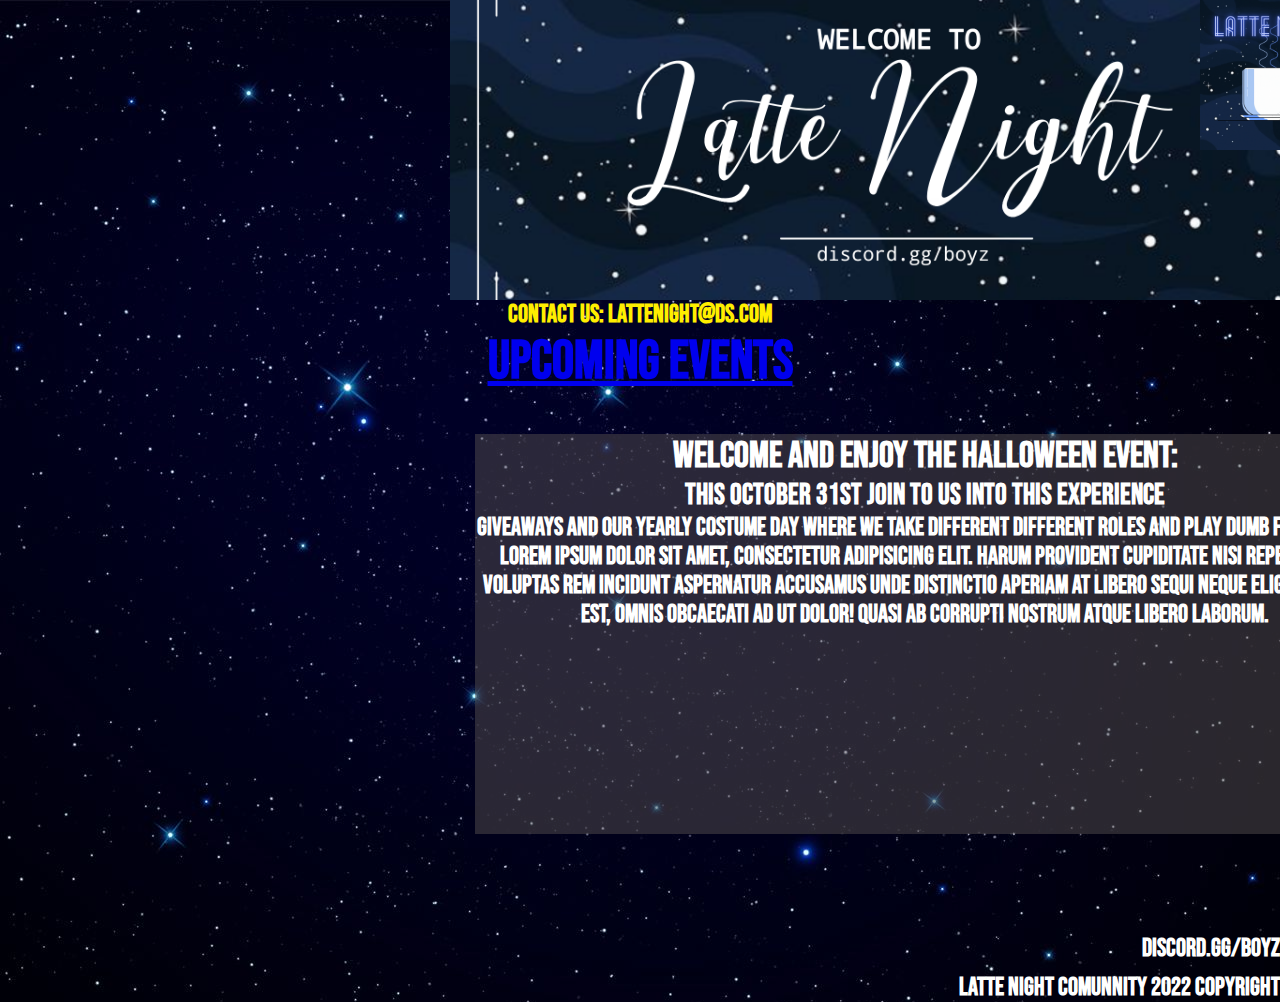
==== primeraEntrega1 Torres/event.html @ a0ee101e "Add files via upload" ====
<!DOCTYPE html>
<html lang="en">

<head>
    <meta charset="UTF-8">
    <meta http-equiv="X-UA-Compatible" content="IE=edge">
    <meta name="viewport" content="width=device-width, initial-scale=1.0">
    <link rel="stylesheet" href="Estilos/estilos.css" />
    <link rel="preconnect" href="https://fonts.googleapis.com">
    <link rel="preconnect" href="https://fonts.gstatic.com" crossorigin>
    <link href="https://fonts.googleapis.com/css2?family=Bebas+Neue&display=swap" rel="stylesheet">
    <title>Events</title>
</head>

<body>

    <div class="banner">
        
        <div class="logo">

        </div>
    </div>

    <div>
        <h1 class="titulo">
            CONTACT US: lattenight@ds.com
        </h1>
    </div>


    <h1 class="titulo2"><a href="index.html">UPCOMING EVENTS</a></h1>


    <div class="textBlocks">
        <h2>WELCOME AND ENJOY THE HALLOWEEN EVENT: </h2>
        <h3>THIS OCTOBER 31ST JOIN TO US INTO THIS EXPERIENCE</h3>
        <h4>GIVEAWAYS AND OUR YEARLY COSTUME DAY WHERE WE TAKE DIFFERENT
            DIFFERENT ROLES AND PLAY DUMB FOR A WHILE.</h4>
        <h4>Lorem ipsum dolor sit amet, consectetur adipisicing elit. Harum provident cupiditate nisi repellendus
            voluptas rem incidunt aspernatur accusamus unde distinctio aperiam at libero sequi neque eligendi animi est,
            omnis obcaecati ad ut dolor! Quasi ab corrupti nostrum atque libero laborum.</h4>

    </div>


    <div>
        <footer>
            <h4 class="footer">discord.gg/boyz</h4>
        </footer>
    </div>
    
    <div>
        <footer>
            <h4 class="footer2">Latte Night Comunnity 2022 Copyright</h4>
        </footer>
    </div>
</body>

</html>
---- primeraEntrega1 Torres/Estilos/estilos.css ----
* {
    margin: 0;
    padding: 0;
    box-sizing: border-box;
}
/*----------------------Menu de navegacion-------------------- */
#header {
    margin: 1px;
    width: 700px;
    margin-left: 500px;
    display: inline-block;
}

ul, ol {
    list-style: none;
}

.nav li a {
    background-color: black;
    color: white;
    text-decoration: none;
    padding: 10px 15px;
    display: block;
}

.nav li a:hover {
    background-color: rgb(95, 85, 231);
}

.nav li ul {
    display: none;
    position: absolute;
    min-width: 140px;
}

.nav li:hover>ul {
    display: block;
}

.nav>li {
    float: center;
}

/*----------------------Menu de bloques-------------------- */
#block {
    margin: 1px;
    width: 900px;
    height: 900px;
    margin-left: 100px;
    margin-top: 10px;
    display: inline-block;
}

#block2 {
    margin: 1px;
    width: 900px;
    height: 900px;
    margin-left: 100px;
    margin-top: -1000px;
    display: inline-block;
}

#block3 {

    margin: 1px;
    width: 300px;
    height:100px;
    margin-left: 1000px;
    margin-top: -1000px;
    display: inline-block;
}

#block4 {

    margin: 1px;
    width: 900px;
    height: 900px;
    margin-left: 100px;
    margin-top: -1000px;
    display: inline-block;
}

ul, ol {
    list-style: none;
}

.nav2 li a {
    background-color: rgb(133, 133, 133);
    color: black;
    text-decoration: none;
    padding: 10px 15px;
    height: 450px;
    display: block;
}

.nav2 li a:hover {
    background-color: grey;
    
}

.nav2 li ul {
    display: none;
    position: absolute;
    min-width: 200px;
}

.nav2 li:hover>ul {
    display: block;
}

.nav2>li {
    float: center;
}

ul, ol {
    list-style: none;
}

.nav3 li a {
    background-color: rgb(133, 133, 133);
    color: black;
    text-decoration: none;
    padding: 10px 15px;
    height: 450px;
    display: block;
}

.nav3 li a:hover {
    background-color: grey;
    
}

.nav3 li ul {
    display: none;
    position: absolute;
    min-width: 200px;
}

.nav3 li:hover>ul {
    display: block;
}

.nav3>li {
    background-color: rgb(97, 95, 219);
    color: rgb(238, 255, 0);
    text-decoration: none;
    padding: 10px 15px;
    height: 450px;
    display: block;
    
    
}





/*----------------------------------Etiquetas-------------------------*/

body {
    background-image: url(../Imagenes/background.jpg);
    background-size: cover;
    font-family: 'Bebas Neue';
    font-size: 155%;
}

.titulo {
    text-align: center;
    color: rgb(255, 238, 0);
    font-size:100%;
    display: block;
}

.titulo2 {
    text-align: center;
    color: rgb(255, 238, 0);
    font-size:220%;
    display: block;
}

.banner{
    width: 900px;
    height: 300px;
    background-image: url(../Imagenes/banner.png);
    background-position: right;
    background-size: cover;
    background-repeat:no-repeat;
    margin-left: 450px;
}

.logo{
    width: 150px;
    height: 150px;
    background-image: url(../Imagenes/logo.gif);
    background-position: center;
    background-size: cover;
    background-repeat:no-repeat;
    margin-left: 750px;
    
}

.footer{
    margin-top: -400px;
    color: rgb(255, 255, 255);
    text-align: right;
}

.footer2{
    margin-top: 10px;
    color: rgb(255, 255, 255);
    text-align: right;
}

.footer{
    margin-top: 100px;
    color: rgb(255, 255, 255);
    text-align: right;
}

.footer2{
    margin-top: 10px;
    color: rgb(255, 255, 255);
    text-align: right;
}
.textBlocks{
    width: 900px;
    height: 400px;
    background-color: rgba(83, 78, 78, 0.5);
    color: rgb(255, 255, 255);
    text-align: center;
    margin-left: 475px;
    margin-top: 40px;
}
.margen{
    margin-right: 5px;
}
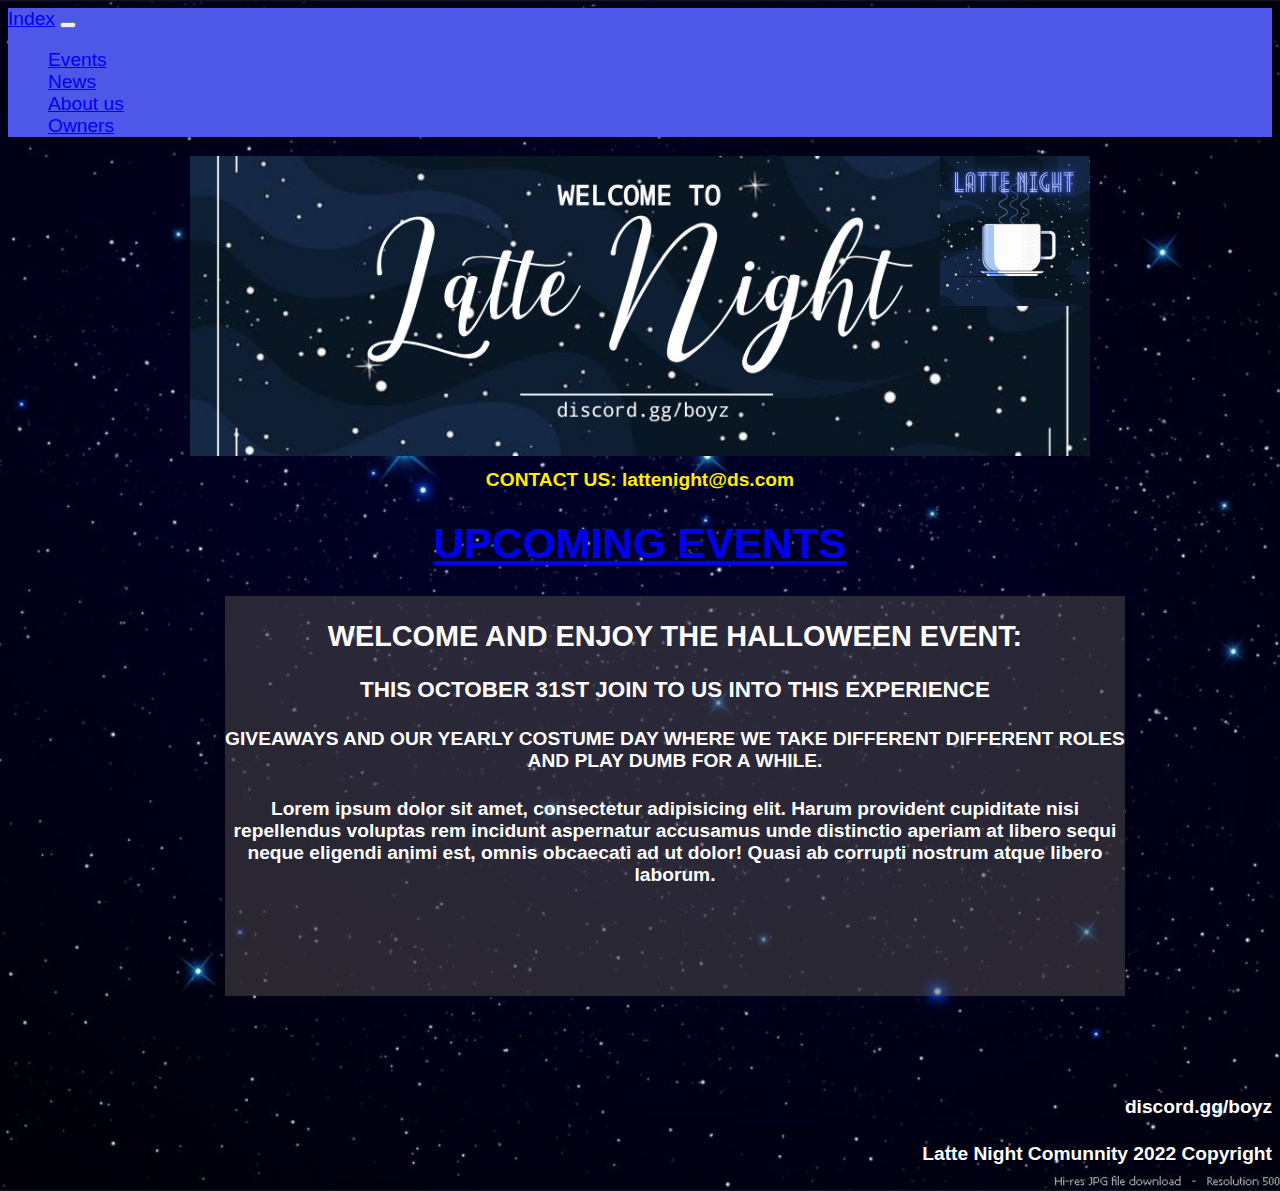
==== commit 97ea1d59: "Segunda pre-entrega con Bootstrap" ====
--- a/primeraEntrega1 Torres/event.html
+++ b/primeraEntrega1 Torres/event.html
@@ -1,36 +1,114 @@
 <!DOCTYPE html>
 <html lang="en">
 
-<head>
-    <meta charset="UTF-8">
-    <meta http-equiv="X-UA-Compatible" content="IE=edge">
-    <meta name="viewport" content="width=device-width, initial-scale=1.0">
-    <link rel="stylesheet" href="Estilos/estilos.css" />
-    <link rel="preconnect" href="https://fonts.googleapis.com">
-    <link rel="preconnect" href="https://fonts.gstatic.com" crossorigin>
-    <link href="https://fonts.googleapis.com/css2?family=Bebas+Neue&display=swap" rel="stylesheet">
-    <title>Events</title>
-</head>
+    <head>
+        <meta charset="UTF-8">
+        <meta http-equiv="X-UA-Compatible" content="IE=edge">
+        <meta name="viewport" content="width=device-width, initial-scale=1.0">
+        
+    
+        <link href="https://cdn.jsdelivr.net/npm/bootstrap@5.2.1/dist/css/bootstrap.min.css" 
+        rel="stylesheet" integrity="sha384-iYQeCzEYFbKjA/T2uDLTpkwGzCiq6soy8tYaI1GyVh/UjpbCx/TYkiZhlZB6+fzT" 
+        crossorigin="anonymous">
+        <link rel="stylesheet" href="Estilos/estilos.css" />
+        <link rel="preconnect" href="https://fonts.googleapis.com">
+        <link rel="preconnect" href="https://fonts.gstatic.com" crossorigin>
+        <link href="https://fonts.googleapis.com/css2?family=Bebas+Neue&display=swap" rel="stylesheet">
+        <title>Latte Night Alpha</title>
+    </head>
 
 <body>
 
-    <div class="banner">
+    <header class="mb-5">
+
+        <nav class="navbar navbar-expand-lg" style="background-color: #4d58e9;">
+            <div class="container-fluid">
         
-        <div class="logo">
+                <a class="navbar-brand" href="index.html">Index</a>
+    
+              <button class="navbar-toggler" type="button" data-bs-toggle="collapse" data-bs-target="#navbarNav" aria-controls="navbarNav" aria-expanded="flase" aria-label="Toggle navigation">
+                <span class="navbar-toggler-icon"></span>
+              </button>
+    
+              <div class="collapse navbar-collapse" id="navbarNav">
+                <ul class="navbar-nav">
+                  <li class="nav-item">
+                    <a class="nav-link active" aria-current="page" href="event.html">Events</a>
+                  </li>
+                  <li class="nav-item">
+                    <a class="nav-link active" aria-current="page" href="news.html">News</a>
+                  </li>
+                  <li class="nav-item">
+                    <a class="nav-link active" aria-current="page" href="aboutUs.html">About us</a>
+                  </li>
+                  <li class="nav-item">
+                    <a class="nav-link active" aria-current="page" href="owners.html">Owners</a>
+                  </li>
+                </ul>
+              </div>
+            
+            </div>
+    
+          </nav>
+       
 
+
+          <div class="container text-center">
+
+            <div class="row">
+        
+            <div class= "col">
+    
+                <div class="center">
+    
+                <div class="banner">
+                    <div class="logo">
+            
+                    </div>
+                </div>
+    
+            </div>
+        
+    
+                
+    
+    
+                </div>
+    
+        </div>
+    
+    
         </div>
     </div>
+
+    <div class="container text-center">
+
+        <div class="row">
+    
+        <div class= "col">
 
     <div>
         <h1 class="titulo">
             CONTACT US: lattenight@ds.com
         </h1>
+    
+        
     </div>
+
+
+</div>
+</div>
+
+</div>
 
 
     <h1 class="titulo2"><a href="index.html">UPCOMING EVENTS</a></h1>
 
-
+    
+    <div class="container text-center">
+        <div class="row">
+            <div class="col">
+                <div class="center">
     <div class="textBlocks">
         <h2>WELCOME AND ENJOY THE HALLOWEEN EVENT: </h2>
         <h3>THIS OCTOBER 31ST JOIN TO US INTO THIS EXPERIENCE</h3>
@@ -41,19 +119,22 @@
             omnis obcaecati ad ut dolor! Quasi ab corrupti nostrum atque libero laborum.</h4>
 
     </div>
+</div>
+</div>
+</div>
+</div>  
 
 
-    <div>
-        <footer>
-            <h4 class="footer">discord.gg/boyz</h4>
-        </footer>
-    </div>
-    
-    <div>
-        <footer>
-            <h4 class="footer2">Latte Night Comunnity 2022 Copyright</h4>
-        </footer>
-    </div>
+</header>
 </body>
 
+<footer>
+    <h4 class="footer">discord.gg/boyz</h4>
+</footer>
+
+<footer>
+    <h4 class="footer2">Latte Night Comunnity 2022 Copyright</h4>
+</footer>
+
+
 </html>--- a/primeraEntrega1 Torres/Estilos/estilos.css
+++ b/primeraEntrega1 Torres/Estilos/estilos.css
@@ -1,13 +1,31 @@
+
 * {
-    margin: 0;
-    padding: 0;
     box-sizing: border-box;
 }
-/*----------------------Menu de navegacion-------------------- */
+
+body {
+
+    
+        background-image: url(../Imagenes/background.jpg);
+        background-size: cover;
+        font-family: 'Raleway', sans-serif;
+        font-size: 120%;
+
+}
+
+
+/*------------------Grid y Flex-------------*/
+/*Index*/
+
+.mainA{
+    margin: 10px;
+}
+
 #header {
     margin: 1px;
     width: 700px;
-    margin-left: 500px;
+    position: center;
+
     display: inline-block;
 }
 
@@ -24,7 +42,7 @@
 }
 
 .nav li a:hover {
-    background-color: rgb(95, 85, 231);
+    background-color: rgb(44, 43, 102);
 }
 
 .nav li ul {
@@ -43,39 +61,45 @@
 
 /*----------------------Menu de bloques-------------------- */
 #block {
-    margin: 1px;
-    width: 900px;
-    height: 900px;
-    margin-left: 100px;
-    margin-top: 10px;
-    display: inline-block;
-}
-
-#block2 {
-    margin: 1px;
-    width: 900px;
-    height: 900px;
-    margin-left: 100px;
-    margin-top: -1000px;
-    display: inline-block;
-}
-
-#block3 {
-
-    margin: 1px;
+
+  
     width: 300px;
     height:100px;
-    margin-left: 1000px;
-    margin-top: -1000px;
+    position: center;
+    margin-right: 650px;
+   
+   
+
+  
+    display: inline-block;
+}
+
+#block2 {
+
+    width: 300px;
+    height: 100px;
+ 
+    
+    display: inline-block;
+}
+
+#block3 {
+
+
+    width: 300px;
+    height:100px;
+
+ 
+
     display: inline-block;
 }
 
 #block4 {
 
-    margin: 1px;
+
     width: 900px;
     height: 900px;
-    margin-left: 100px;
+
     margin-top: -1000px;
     display: inline-block;
 }
@@ -88,9 +112,10 @@
     background-color: rgb(133, 133, 133);
     color: black;
     text-decoration: none;
-    padding: 10px 15px;
+    display: block;
     height: 450px;
-    display: block;
+    width: 900px;
+ 
 }
 
 .nav2 li a:hover {
@@ -99,9 +124,10 @@
 }
 
 .nav2 li ul {
-    display: none;
+    display: center;
     position: absolute;
     min-width: 200px;
+    
 }
 
 .nav2 li:hover>ul {
@@ -120,18 +146,19 @@
     background-color: rgb(133, 133, 133);
     color: black;
     text-decoration: none;
-    padding: 10px 15px;
+    display: block;
     height: 450px;
-    display: block;
+    width: 900px;
 }
 
 .nav3 li a:hover {
     background-color: grey;
     
+    
 }
 
 .nav3 li ul {
-    display: none;
+    display: center;
     position: absolute;
     min-width: 200px;
 }
@@ -144,25 +171,24 @@
     background-color: rgb(97, 95, 219);
     color: rgb(238, 255, 0);
     text-decoration: none;
-    padding: 10px 15px;
     height: 450px;
     display: block;
     
     
-}
-
-
-
-
+    
+}
+
+
+
+.center{
+    display: flex;
+    justify-content: center;
+    align-items: center;
+}
 
 /*----------------------------------Etiquetas-------------------------*/
 
-body {
-    background-image: url(../Imagenes/background.jpg);
-    background-size: cover;
-    font-family: 'Bebas Neue';
-    font-size: 155%;
-}
+
 
 .titulo {
     text-align: center;
@@ -179,13 +205,14 @@
 }
 
 .banner{
+
     width: 900px;
     height: 300px;
     background-image: url(../Imagenes/banner.png);
-    background-position: right;
+    background-position: center;
     background-size: cover;
     background-repeat:no-repeat;
-    margin-left: 450px;
+   margin: 0px 0px 0px 0px
 }
 
 .logo{
@@ -199,6 +226,17 @@
     
 }
 
+.picture1{
+    width: 900px;
+    height: 300px;
+    background-image: url(../Imagenes/sayonara.gif);
+    background-position: center;
+    background-size: cover;
+    background-repeat:no-repeat;
+    margin-left: 0px;
+    
+}
+
 .footer{
     margin-top: -400px;
     color: rgb(255, 255, 255);
@@ -228,9 +266,10 @@
     background-color: rgba(83, 78, 78, 0.5);
     color: rgb(255, 255, 255);
     text-align: center;
-    margin-left: 475px;
-    margin-top: 40px;
+    margin-left: 70px;
+ 
 }
 .margen{
     margin-right: 5px;
-}+}
+  